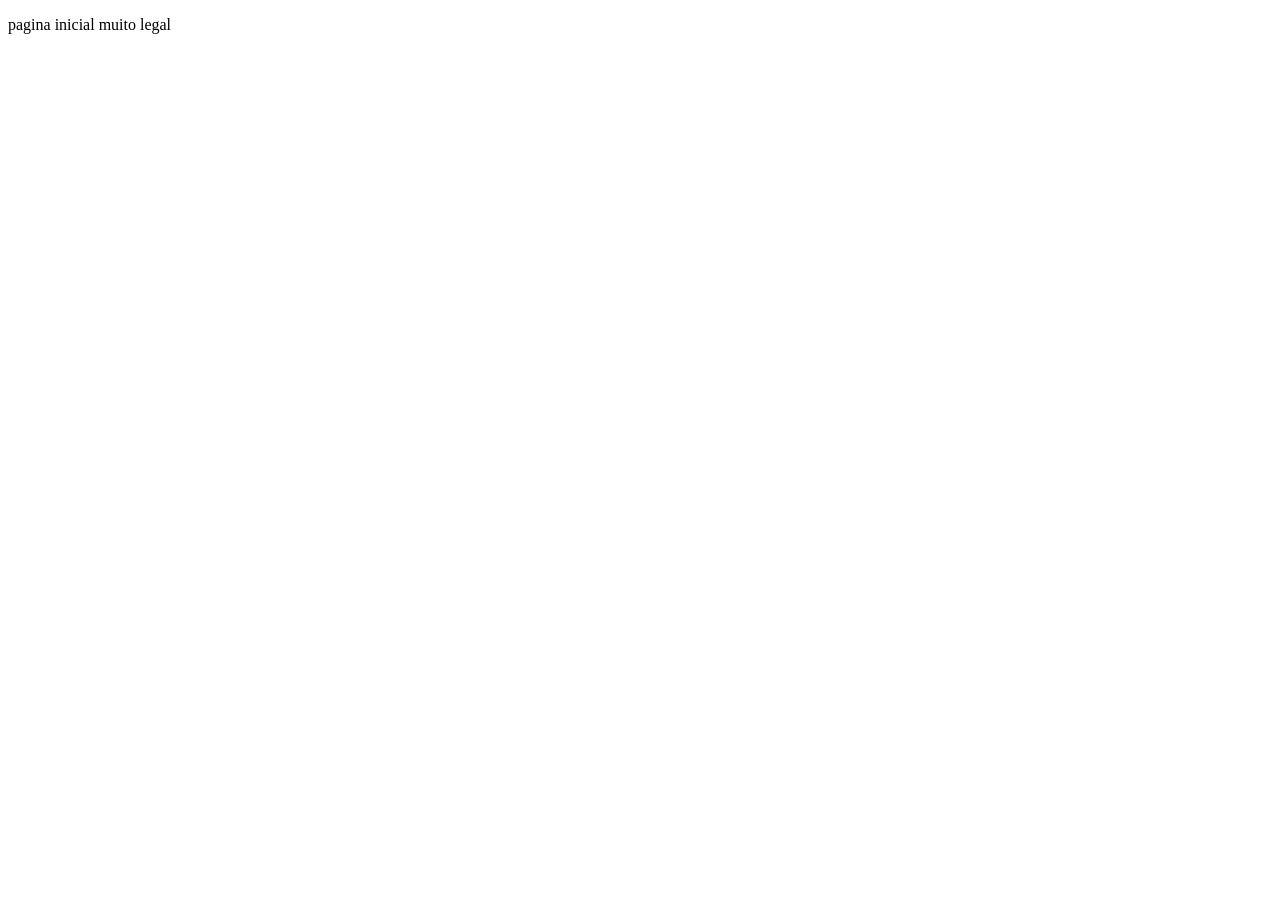
==== index.html @ 88ac708e "criação da branch de landing page" ====
<!DOCTYPE html>
<html lang="en">
<head>
    <meta charset="UTF-8">
    <meta name="viewport" content="width=device-width, initial-scale=1.0">
    <title>Pagina inicial</title>
</head>
<body>
    <p>pagina inicial muito legal</p>
</body>
</html>
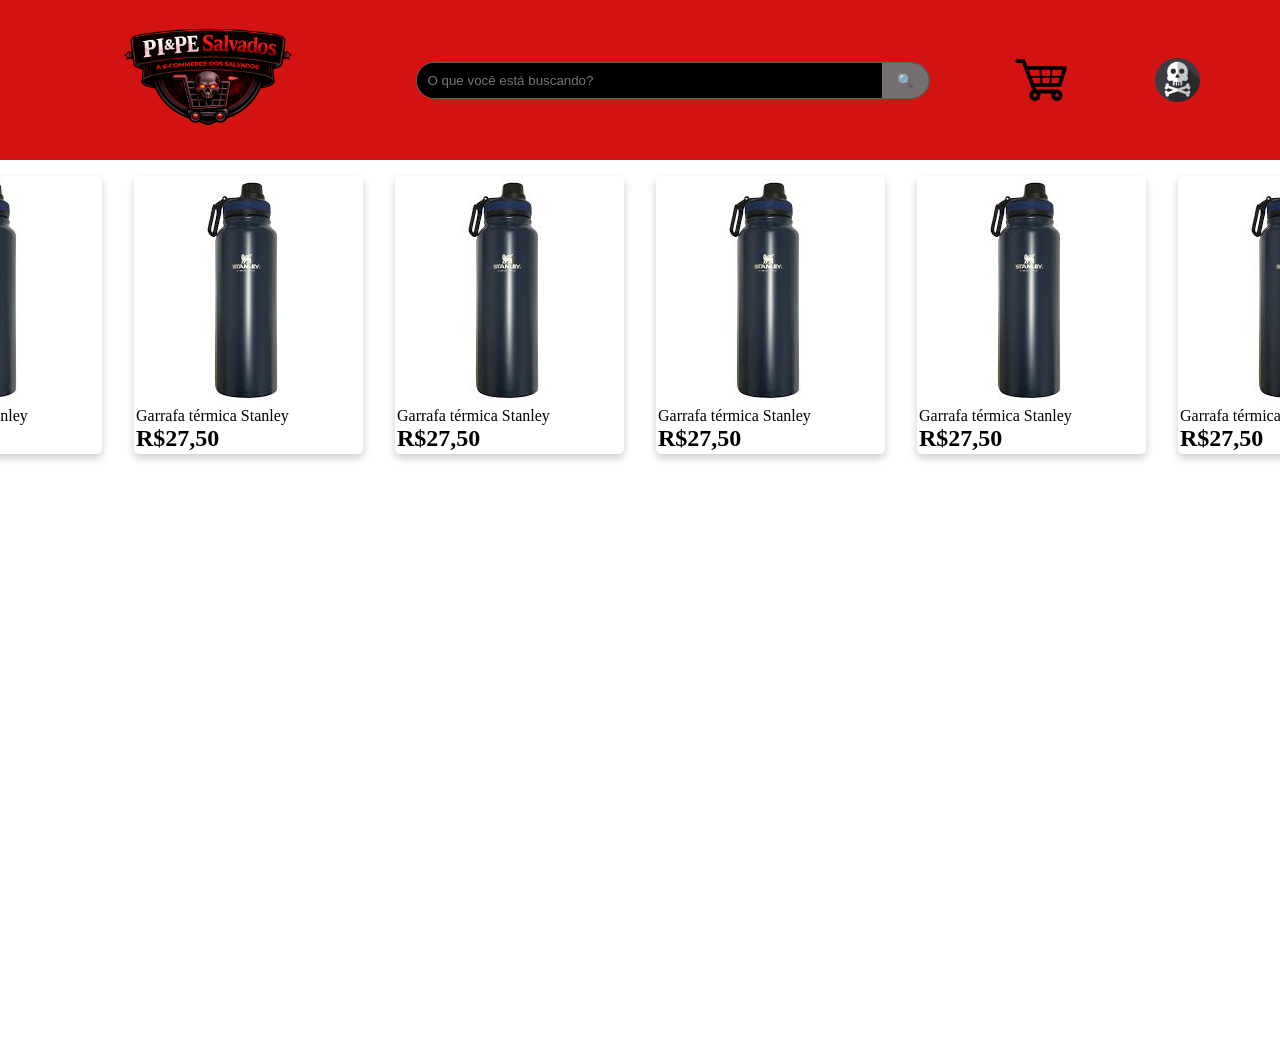
==== commit 6bc16c8c: "tá lindo" ====
--- a/index.html
+++ b/index.html
@@ -4,8 +4,55 @@
     <meta charset="UTF-8">
     <meta name="viewport" content="width=device-width, initial-scale=1.0">
     <title>Pagina inicial</title>
+    <link rel="stylesheet" href="style.css">
 </head>
 <body>
-    <p>pagina inicial muito legal</p>
+    <header>
+        <img src="img/top_imagem.png" alt="" id="logo">
+        
+        <form action="/search" method="get" class="search-box">
+            <input type="text" name="q" placeholder="O que você está buscando?" class="search-input">
+            <button type="submit" class="search-button">🔍</button>
+        </form>
+        <img src="img/png-transparent-shopping-cart-icon-shopping-cart-black-design-trade-thumbnail-removebg-preview.png" alt="" id="carrinho">
+        <img src="img/456348.png" alt="" id="usuario">
+    </header>
+    <main>
+        <div id="fileira">
+            <div id="produto">
+                <img src="img/garrafa.jpeg" alt="">
+                <p>Garrafa térmica Stanley</p>
+                <h2>R$27,50</h2>
+            </div>
+            <div id="produto">
+                <img src="img/garrafa.jpeg" alt="">
+                <p>Garrafa térmica Stanley</p>
+                <h2>R$27,50</h2>
+            </div>
+            <div id="produto">
+                <img src="img/garrafa.jpeg" alt="">
+                <p>Garrafa térmica Stanley</p>
+                <h2>R$27,50</h2>
+            </div>
+            <div id="produto">
+                <img src="img/garrafa.jpeg" alt="">
+                <p>Garrafa térmica Stanley</p>
+                <h2>R$27,50</h2>
+            </div>
+            <div id="produto">
+                <img src="img/garrafa.jpeg" alt="">
+                <p>Garrafa térmica Stanley</p>
+                <h2>R$27,50</h2>
+            </div>
+            <div id="produto">
+                <img src="img/garrafa.jpeg" alt="">
+                <p>Garrafa térmica Stanley</p>
+                <h2>R$27,50</h2>
+            </div>
+        </div>
+    </main>
+    <footer>
+        
+    </footer>
 </body>
 </html>
--- a/style.css
+++ b/style.css
@@ -0,0 +1,82 @@
+header {
+    height: 160px;
+    display: flex;
+    align-items: center;
+    background-color: #D21311;
+    width: 100%;
+    justify-content: space-evenly;
+}
+
+#logo{
+    width: 20%;
+    display: flex;
+
+}
+
+#carrinho{
+    width: 5%;
+}
+
+main{
+    border: 1rem;
+    width: 100%;
+    min-height: 100vh;
+}
+
+*{
+    margin: 0;
+    padding: 0;
+}
+
+#fileira{
+    display: flex;
+    align-items: center;
+    justify-content: center;
+}
+
+#produto{
+    display: block;
+    border: 2px solid #fff;
+    border-radius: 5px;
+    box-shadow: 0 4px 8px rgba(0, 0, 0, 0.2);
+    z-index: 1000;
+    margin: 1rem;
+    background-color: #fff;
+}
+
+#descricao{
+    display: flex;
+}
+
+.search-box {
+    display: flex;
+    justify-content: center;
+    border: 1px solid #666060;
+    border-radius: 20px;
+    width: 40%;
+    overflow: hidden;
+    background-color: rgb(5, 5, 5);
+}
+
+.search-input {
+    border: none;
+    padding: 10px;
+    flex: 1; 
+    outline: none;
+    background-color: black;
+}
+
+.search-button {
+    background-color: #756f6f;
+    border: none;
+    padding: 0 15px;
+    cursor: pointer;
+}
+
+.search-button:hover {
+    background-color: #ddd;
+}
+
+#usuario{
+    width: 3.5%;
+}
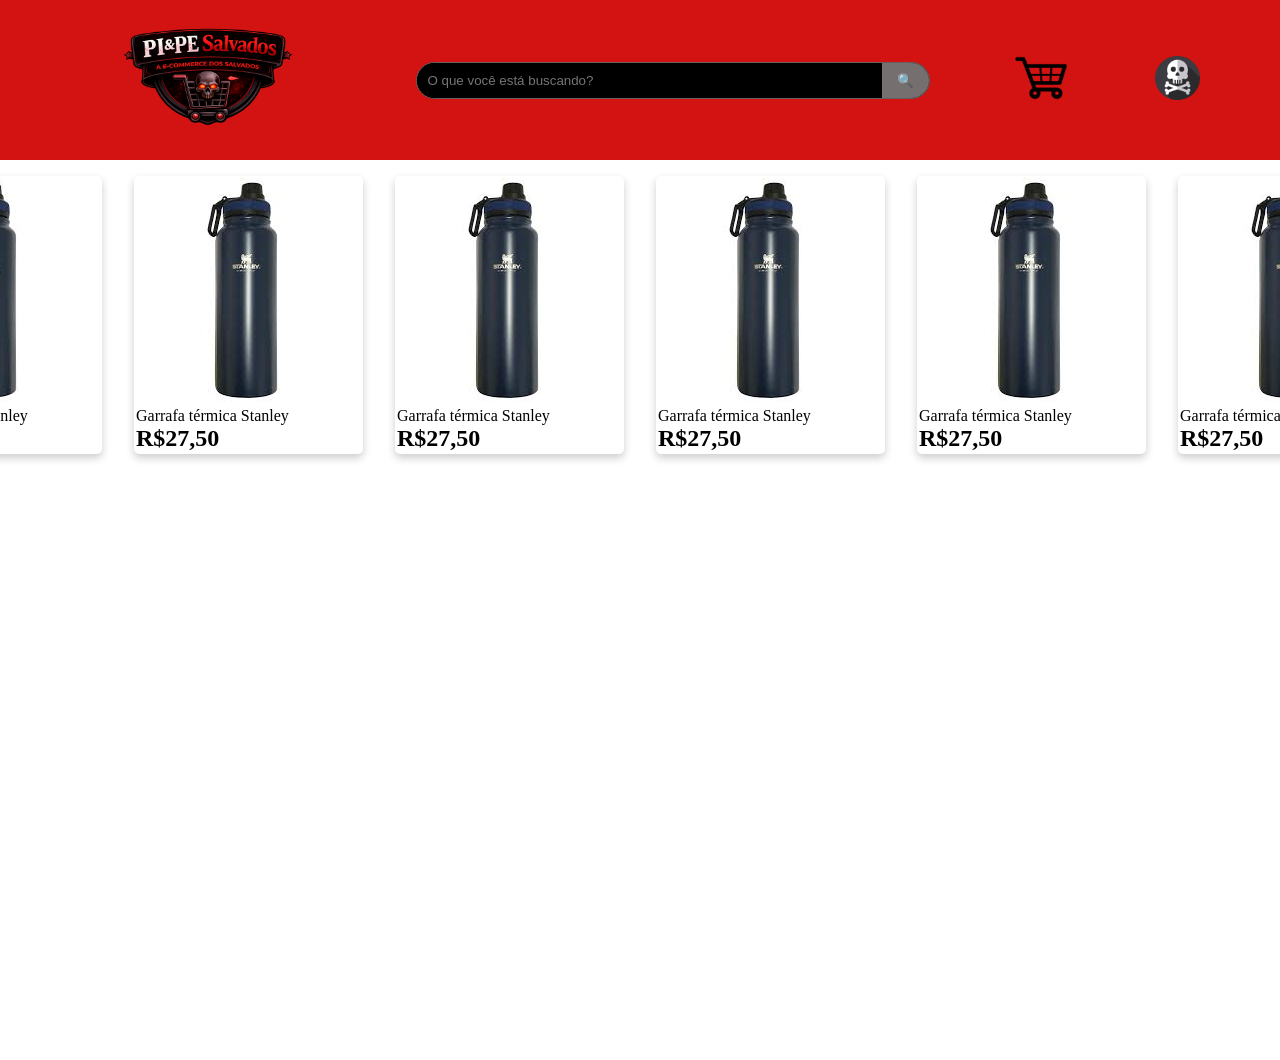
==== commit fa7bada5: "Pronta, basta fazer diferentes produtos agora" ====
--- a/index.html
+++ b/index.html
@@ -8,14 +8,20 @@
 </head>
 <body>
     <header>
-        <img src="img/top_imagem.png" alt="" id="logo">
+        <a href="" id="a_logo">
+            <img src="img/top_imagem.png" alt="" id="logo">
+        </a>
         
         <form action="/search" method="get" class="search-box">
             <input type="text" name="q" placeholder="O que você está buscando?" class="search-input">
             <button type="submit" class="search-button">🔍</button>
         </form>
-        <img src="img/png-transparent-shopping-cart-icon-shopping-cart-black-design-trade-thumbnail-removebg-preview.png" alt="" id="carrinho">
-        <img src="img/456348.png" alt="" id="usuario">
+        <a href="" id="a_carrinho">
+            <img src="img/png-transparent-shopping-cart-icon-shopping-cart-black-design-trade-thumbnail-removebg-preview.png" alt="" id="carrinho">
+        </a>
+        <a href="" id="a_usuario">
+            <img src="img/456348.png" alt="" id="usuario">
+        </a>
     </header>
     <main>
         <div id="fileira">
--- a/style.css
+++ b/style.css
@@ -8,13 +8,29 @@
 }
 
 #logo{
-    width: 20%;
+    width: 100%;
     display: flex;
 
 }
 
+#a_logo{
+    width: 20%;
+}
+
+#a_carrinho{
+    width: 5%;
+}
+
 #carrinho{
-    width: 5%;
+    width: 100%;
+}
+
+#a_usuario{
+    width: 3.5%;
+}
+
+#usuario{
+    width: 100%;
 }
 
 main{
@@ -64,6 +80,7 @@
     flex: 1; 
     outline: none;
     background-color: black;
+    color: #fff;
 }
 
 .search-button {
@@ -77,6 +94,3 @@
     background-color: #ddd;
 }
 
-#usuario{
-    width: 3.5%;
-}
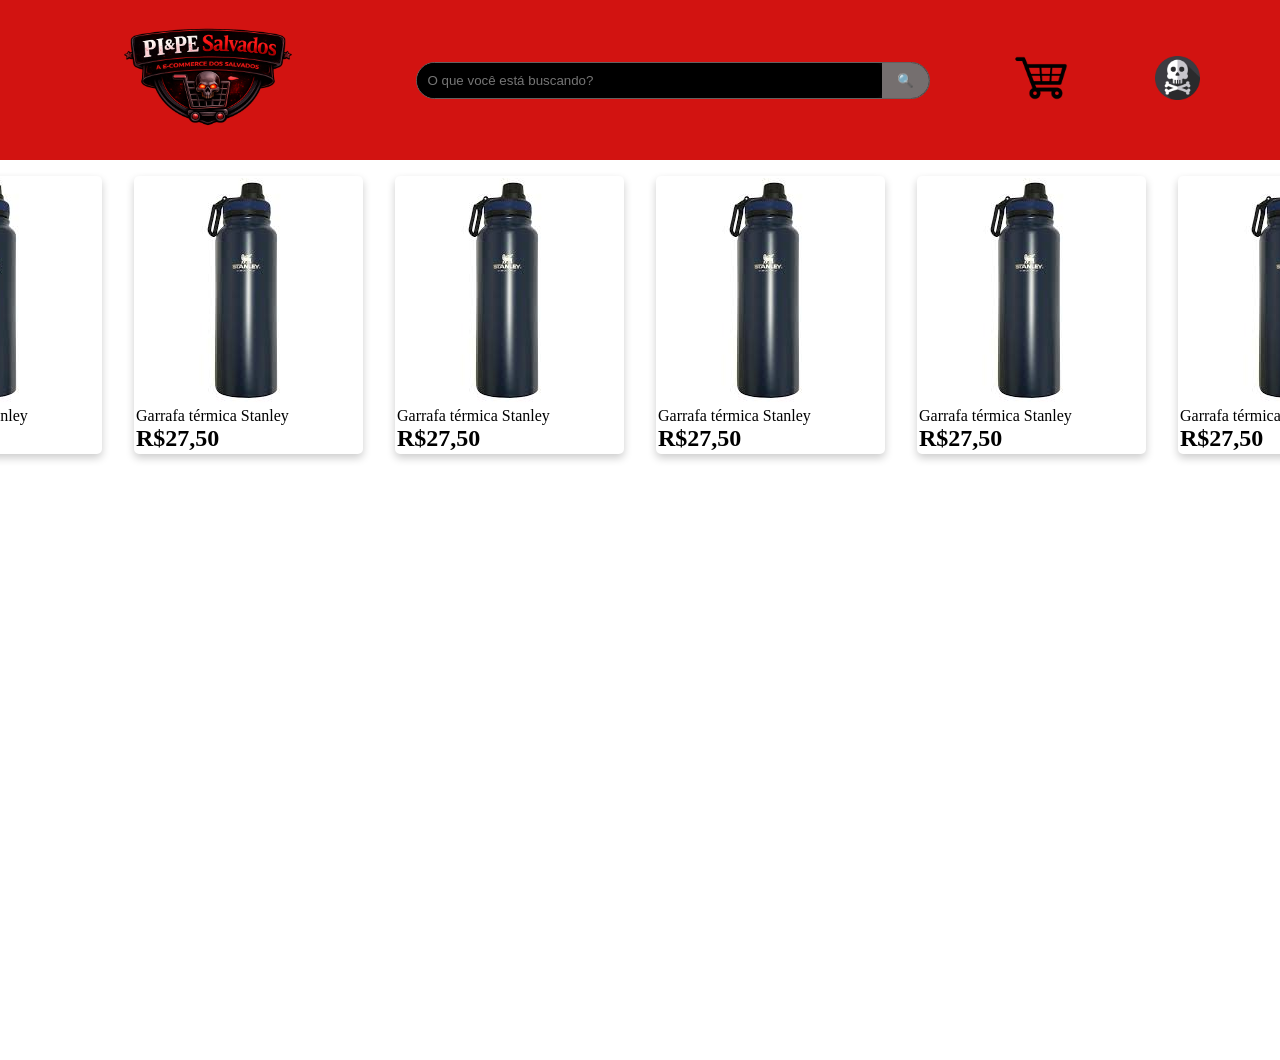
==== commit d9b771d3: "tela de login feita" ====
--- a/index.html
+++ b/index.html
@@ -19,7 +19,7 @@
         <a href="" id="a_carrinho">
             <img src="img/png-transparent-shopping-cart-icon-shopping-cart-black-design-trade-thumbnail-removebg-preview.png" alt="" id="carrinho">
         </a>
-        <a href="" id="a_usuario">
+        <a href="login/login.html" id="a_usuario">
             <img src="img/456348.png" alt="" id="usuario">
         </a>
     </header>
--- a/style.css
+++ b/style.css
@@ -94,3 +94,48 @@
     background-color: #ddd;
 }
 
+
+#produto_login{
+    display: block;
+    border: 2px solid #fff;
+    border-radius: 5px;
+    box-shadow: 0 4px 8px rgba(0, 0, 0, 0.2);
+    z-index: 1000;
+    margin: 1rem;
+    background-color: #fff;
+    width: 50%;
+    height: 20rem;
+}
+
+#login_main{
+    display: flex;
+    justify-content: center;
+    align-items: stretch;
+}
+
+#login{
+    display: flex;
+    flex-direction: column;
+    align-items: center;
+    border: 1rem;
+}
+
+input{
+    border-radius: 7px;
+    padding: 10px;
+    flex: 1; 
+    outline: none;
+    background-color: rgb(255, 255, 255);
+    color: #000000;
+    width: 40rem;
+}
+
+#input_login{
+    margin-bottom: 2rem;
+}
+
+#botao{
+    width: 100%;
+    height: 2rem;
+    border-radius: 7px;
+}
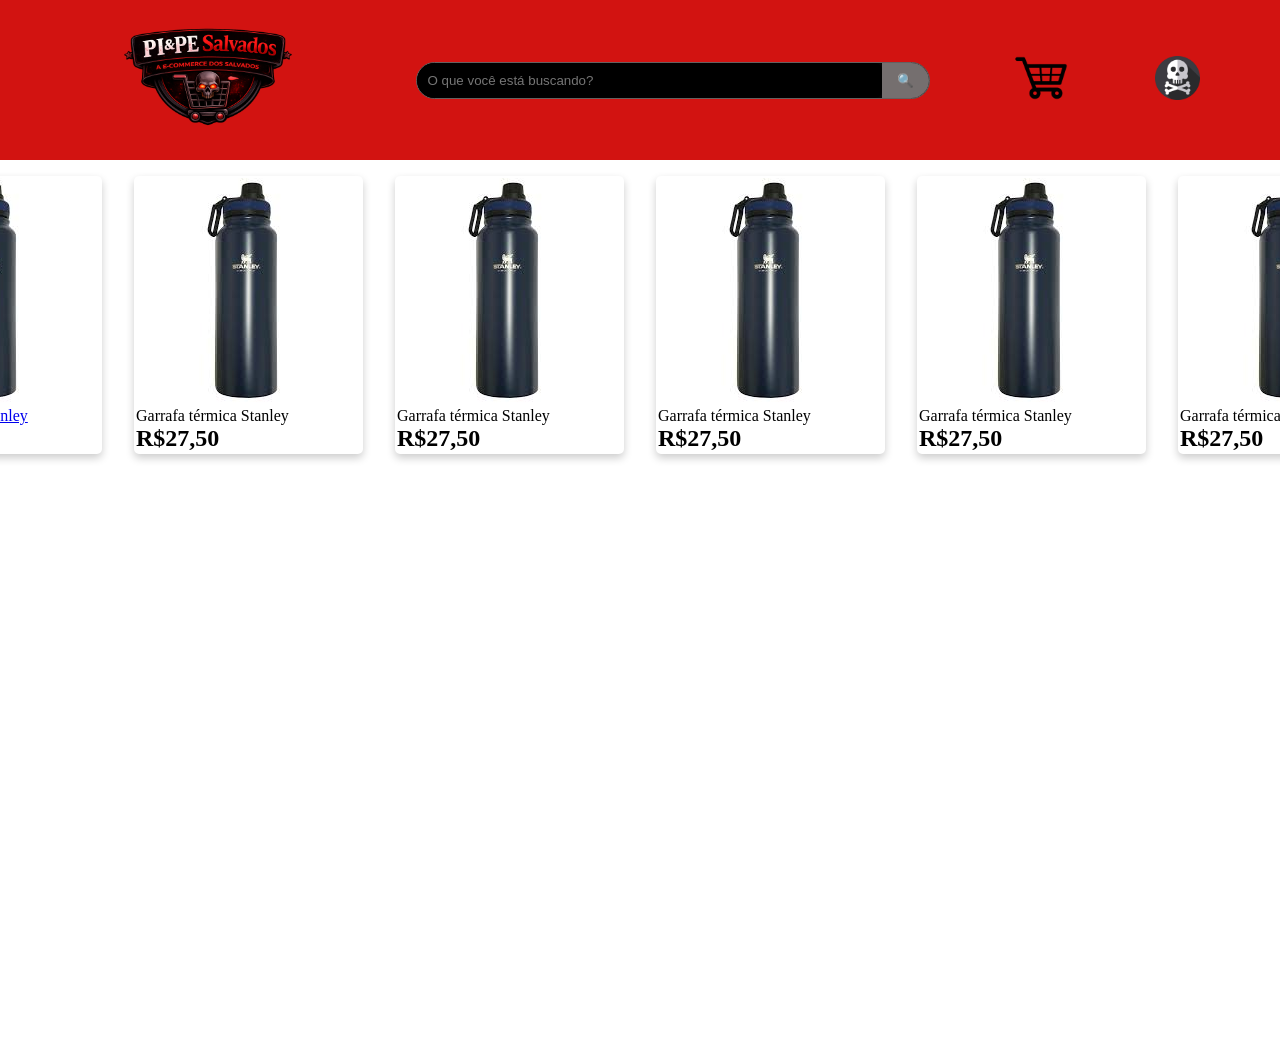
==== commit 648c15e4: "Feito" ====
--- a/index.html
+++ b/index.html
@@ -25,11 +25,13 @@
     </header>
     <main>
         <div id="fileira">
-            <div id="produto">
-                <img src="img/garrafa.jpeg" alt="">
-                <p>Garrafa térmica Stanley</p>
-                <h2>R$27,50</h2>
-            </div>
+            <a href="/info_page/info_page.html">
+                <div id="produto">
+                    <img src="img/garrafa.jpeg" alt="">
+                    <p>Garrafa térmica Stanley</p>
+                    <h2>R$27,50</h2>
+                </div>
+            </a>
             <div id="produto">
                 <img src="img/garrafa.jpeg" alt="">
                 <p>Garrafa térmica Stanley</p>
--- a/style.css
+++ b/style.css
@@ -104,7 +104,7 @@
     margin: 1rem;
     background-color: #fff;
     width: 50%;
-    height: 20rem;
+    height: 30rem;
 }
 
 #login_main{
@@ -138,4 +138,29 @@
     width: 100%;
     height: 2rem;
     border-radius: 7px;
+}
+
+#titulo{
+    display: flex;
+    justify-content: center;
+}
+
+nav{
+    display: flex;
+}
+
+#fileira_info{
+    display: flex;
+    align-items: flex-start;
+    justify-content: center;
+
+}
+
+#botao_add_carrinho{
+    height: 2rem;
+    border-radius: 7px;
+    color: black;
+    background-color: #D21311;
+    border: 2px;
+    cursor: pointer;
 }
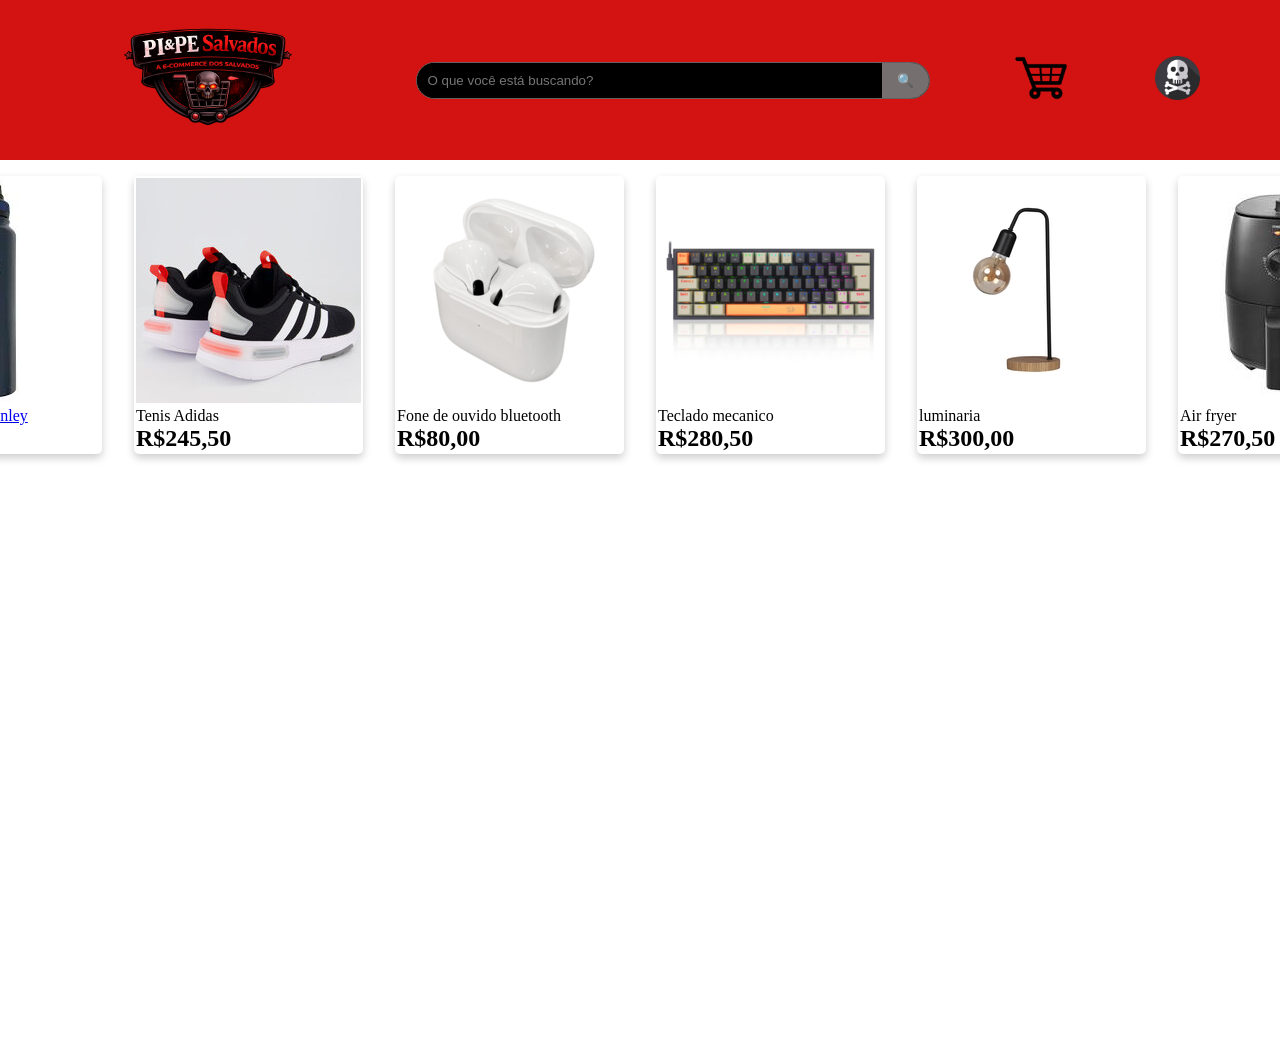
==== commit 42a22ea5: "Falta pouco, falta pouco" ====
--- a/index.html
+++ b/index.html
@@ -16,7 +16,7 @@
             <input type="text" name="q" placeholder="O que você está buscando?" class="search-input">
             <button type="submit" class="search-button">🔍</button>
         </form>
-        <a href="" id="a_carrinho">
+        <a href="/cart/cart.html" id="a_carrinho">
             <img src="img/png-transparent-shopping-cart-icon-shopping-cart-black-design-trade-thumbnail-removebg-preview.png" alt="" id="carrinho">
         </a>
         <a href="login/login.html" id="a_usuario">
@@ -33,29 +33,29 @@
                 </div>
             </a>
             <div id="produto">
-                <img src="img/garrafa.jpeg" alt="">
-                <p>Garrafa térmica Stanley</p>
-                <h2>R$27,50</h2>
+                <img src="img/tenis.jpg" alt="">
+                <p>Tenis Adidas</p>
+                <h2>R$245,50</h2>
             </div>
             <div id="produto">
-                <img src="img/garrafa.jpeg" alt="">
-                <p>Garrafa térmica Stanley</p>
-                <h2>R$27,50</h2>
+                <img src="img/fone_de_ouvido_bluetooth_airbuds.png" alt="">
+                <p>Fone de ouvido bluetooth</p>
+                <h2>R$80,00</h2>
             </div>
             <div id="produto">
-                <img src="img/garrafa.jpeg" alt="">
-                <p>Garrafa térmica Stanley</p>
-                <h2>R$27,50</h2>
+                <img src="img/teclado.png" alt="">
+                <p>Teclado mecanico</p>
+                <h2>R$280,50</h2>
             </div>
             <div id="produto">
-                <img src="img/garrafa.jpeg" alt="">
-                <p>Garrafa térmica Stanley</p>
-                <h2>R$27,50</h2>
+                <img src="img/luminaria.jpg" alt="">
+                <p>luminaria</p>
+                <h2>R$300,00</h2>
             </div>
             <div id="produto">
-                <img src="img/garrafa.jpeg" alt="">
-                <p>Garrafa térmica Stanley</p>
-                <h2>R$27,50</h2>
+                <img src="img/air_fryer.jpg" alt="">
+                <p>Air fryer</p>
+                <h2>R$270,50</h2>
             </div>
         </div>
     </main>
--- a/style.css
+++ b/style.css
@@ -163,4 +163,16 @@
     background-color: #D21311;
     border: 2px;
     cursor: pointer;
+}
+
+#produto_carrinho{
+    display: flex;
+    justify-content: space-between;
+    align-items: center;
+    border: 2px solid #fff;
+    border-radius: 5px;
+    box-shadow: 0 4px 8px rgba(0, 0, 0, 0.2);
+    z-index: 1000;
+    margin: 1rem;
+    background-color: #fff;
 }
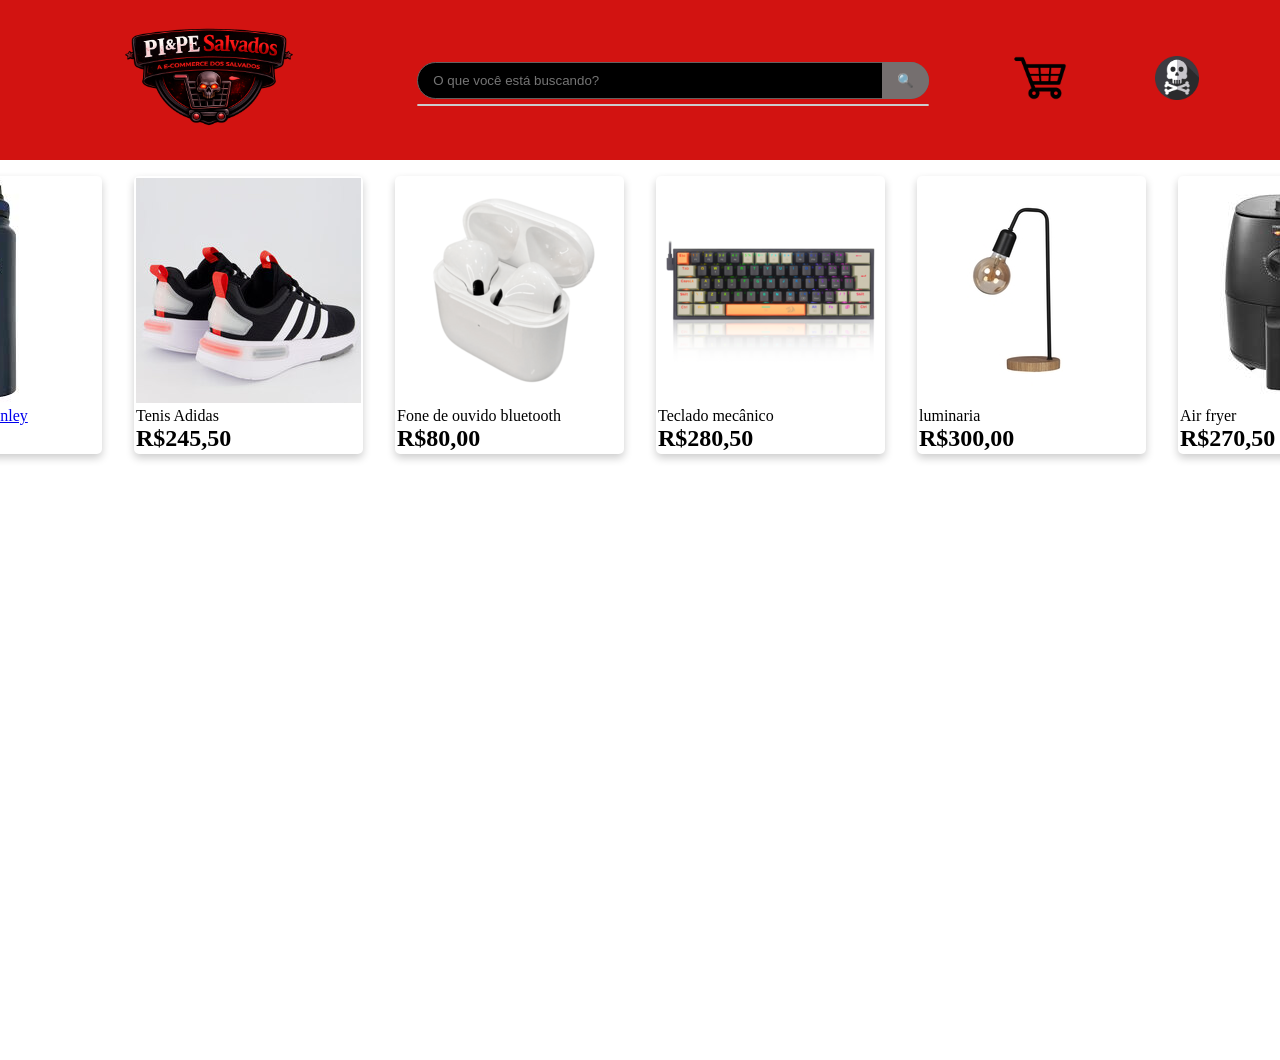
==== commit 7776b9b8: "feito o do dia" ====
--- a/index.html
+++ b/index.html
@@ -11,10 +11,10 @@
         <a href="" id="a_logo">
             <img src="img/top_imagem.png" alt="" id="logo">
         </a>
-        
-        <form action="/search" method="get" class="search-box">
-            <input type="text" name="q" placeholder="O que você está buscando?" class="search-input">
+            <form action="/search" method="get" class="search-box">
+            <input type="text" name="q" placeholder="O que você está buscando?" autocomplete="off" class="search-input" id="busca">
             <button type="submit" class="search-button">🔍</button>
+            <ul id="sugestoes"></ul>
         </form>
         <a href="/cart/cart.html" id="a_carrinho">
             <img src="img/png-transparent-shopping-cart-icon-shopping-cart-black-design-trade-thumbnail-removebg-preview.png" alt="" id="carrinho">
@@ -26,33 +26,33 @@
     <main>
         <div id="fileira">
             <a href="/info_page/info_page.html">
-                <div id="produto">
+                <div class="produto">
                     <img src="img/garrafa.jpeg" alt="">
                     <p>Garrafa térmica Stanley</p>
                     <h2>R$27,50</h2>
                 </div>
             </a>
-            <div id="produto">
+            <div class="produto">
                 <img src="img/tenis.jpg" alt="">
                 <p>Tenis Adidas</p>
                 <h2>R$245,50</h2>
             </div>
-            <div id="produto">
+            <div class="produto">
                 <img src="img/fone_de_ouvido_bluetooth_airbuds.png" alt="">
                 <p>Fone de ouvido bluetooth</p>
                 <h2>R$80,00</h2>
             </div>
-            <div id="produto">
+            <div class="produto">
                 <img src="img/teclado.png" alt="">
-                <p>Teclado mecanico</p>
+                <p>Teclado mecânico</p>
                 <h2>R$280,50</h2>
             </div>
-            <div id="produto">
+            <div class="produto">
                 <img src="img/luminaria.jpg" alt="">
                 <p>luminaria</p>
                 <h2>R$300,00</h2>
             </div>
-            <div id="produto">
+            <div class="produto">
                 <img src="img/air_fryer.jpg" alt="">
                 <p>Air fryer</p>
                 <h2>R$270,50</h2>
@@ -62,5 +62,45 @@
     <footer>
         
     </footer>
+    <script>
+        const produtos = [
+            "Garrafa térmica Stanley",
+            "Tenis Adidas",
+            "Fone de ouvido bluetooth",
+            "Luminaria",
+            "Air fryer",
+            "Teclado mecânico"
+        ]
+        const inputBusca = document.getElementById("busca");
+        const listabusca = document.getElementById("sugestoes");
+
+        inputBusca.addEventListener("input", function(){
+            const entrada = this.value.toLowerCase();
+            listabusca.innerHTML = "";
+
+            if (!entrada) return;
+
+            const encontrado = produtos.filter(produto => produto.toLowerCase().includes(entrada)
+            );
+
+            encontrado.forEach(produto => {
+                const item = document.createElement("li");
+                item.textContent = produto;
+
+                item.addEventListener("click", function(){
+                    inputBusca.value = produto;
+                    listabusca.innerHTML = "";
+                });
+
+                listabusca.appendChild(item);
+            })
+        })
+
+        document.addEventListener("click", function(e){
+            if (e.target !== inputBusca){
+                listabusca.innerHTML = "";
+            }
+        })
+    </script>
 </body>
 </html>
--- a/style.css
+++ b/style.css
@@ -50,7 +50,7 @@
     justify-content: center;
 }
 
-#produto{
+.produto{
     display: block;
     border: 2px solid #fff;
     border-radius: 5px;
@@ -65,35 +65,73 @@
 }
 
 .search-box {
-    display: flex;
-    justify-content: center;
+    width: 40%;
+    position: relative;
+}
+
+
+.search-input {
+    width: 100%;
+    box-sizing: border-box;
     border: 1px solid #666060;
     border-radius: 20px;
-    width: 40%;
-    overflow: hidden;
-    background-color: rgb(5, 5, 5);
-}
-
-.search-input {
-    border: none;
-    padding: 10px;
-    flex: 1; 
+    padding: 10px 55px 10px 15px;
     outline: none;
     background-color: black;
-    color: #fff;
-}
+    color: white;
+}
+
 
 .search-button {
+    position: absolute;
+    right: 0;
+    top: 0;
+    height: 100%;
     background-color: #756f6f;
     border: none;
     padding: 0 15px;
     cursor: pointer;
+    border-radius: 0 20px 20px 0;
 }
 
 .search-button:hover {
     background-color: #ddd;
 }
 
+#sugestoes {
+    position: absolute;
+    top: calc(100% + 5px);
+    left: 0;
+    width: 100%;
+    box-sizing: border-box;
+
+    margin: 0;
+    padding: 0;
+
+    list-style: none;
+
+    background-color: white;
+    color: black;
+
+    border: 1px solid #ccc;
+    border-radius: 8px;
+
+    z-index: 9999;
+
+    max-height: 250px;
+    overflow-y: auto;
+}
+
+#sugestoes li {
+    padding: 10px 15px;
+    cursor: pointer;
+}
+
+#sugestoes li:hover {
+    background-color: #eee;
+}
+
+
 
 #produto_login{
     display: block;
@@ -104,7 +142,7 @@
     margin: 1rem;
     background-color: #fff;
     width: 50%;
-    height: 30rem;
+    height: 40rem;
 }
 
 #login_main{
@@ -130,7 +168,7 @@
     width: 40rem;
 }
 
-#input_login{
+.input_login{
     margin-bottom: 2rem;
 }
 
@@ -140,7 +178,7 @@
     border-radius: 7px;
 }
 
-#titulo{
+.titulo{
     display: flex;
     justify-content: center;
 }
@@ -153,10 +191,11 @@
     display: flex;
     align-items: flex-start;
     justify-content: center;
-
-}
-
-#botao_add_carrinho{
+    flex-direction: row;
+
+}
+
+.botao_add_carrinho{
     height: 2rem;
     border-radius: 7px;
     color: black;
@@ -165,7 +204,7 @@
     cursor: pointer;
 }
 
-#produto_carrinho{
+.produto_carrinho{
     display: flex;
     justify-content: space-between;
     align-items: center;
@@ -175,4 +214,27 @@
     z-index: 1000;
     margin: 1rem;
     background-color: #fff;
+}
+
+.produto_info{
+    display: inline-block;
+    border: 2px solid #fff;
+    border-radius: 5px;
+    box-shadow: 0 4px 8px rgba(0, 0, 0, 0.2);
+    z-index: 1000;
+    margin: 1rem;
+    background-color: #fff;
+}
+
+ul{
+    list-style-type: disc;
+}
+
+.texto_comentario{
+    display: flex;
+    flex-direction: column;
+}
+
+#img_info{
+    width: 30%;
 }
